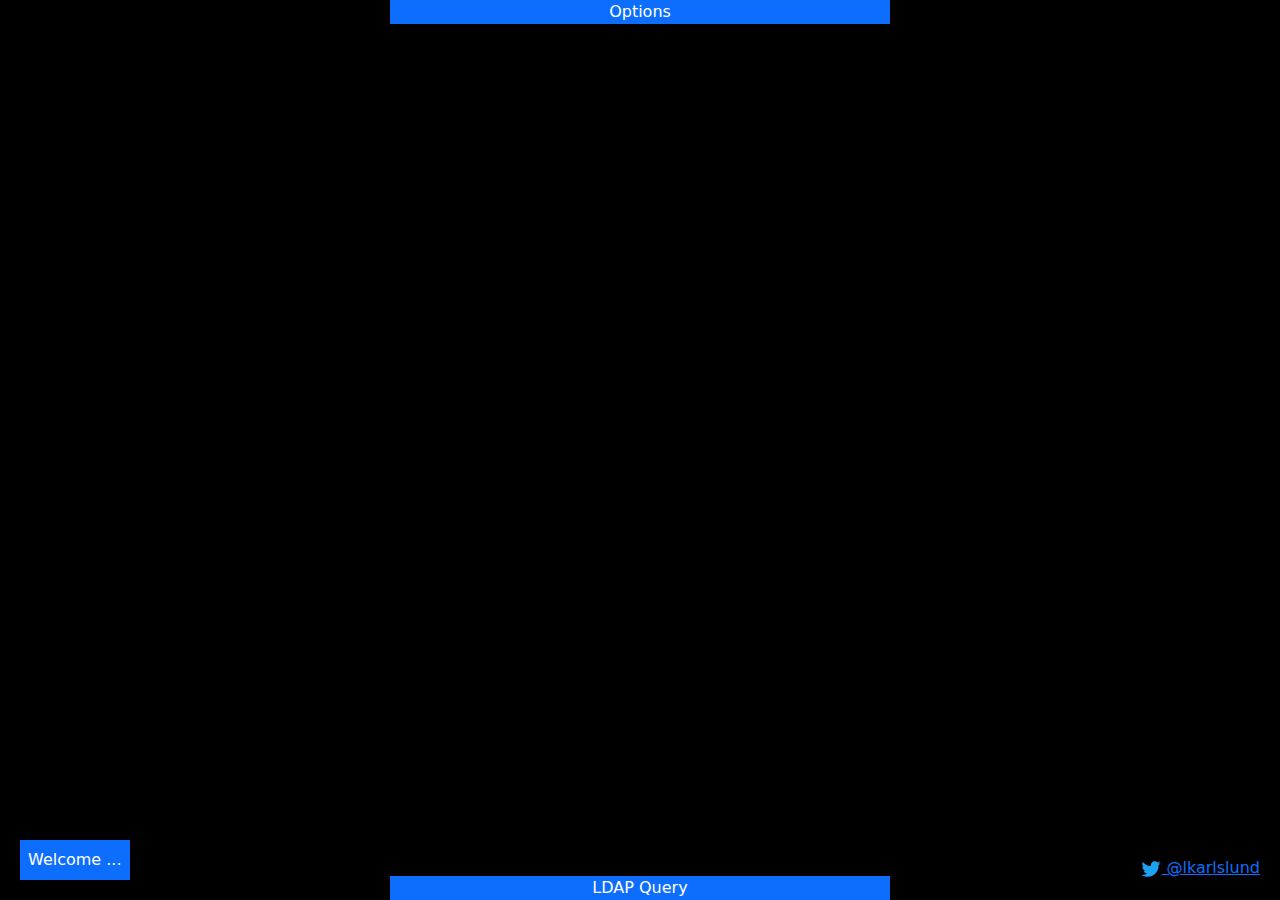
==== adalanche/html/index.html @ 9aa56f33 "Major reorganization, added Windows collector for gaining insight into Windows machines (no analysis" ====
<html>
<head>
  <title>adalanche - Active Directory ACL Visualizer</title>
  <meta name="viewport" content="width=device-width, user-scalable=no, initial-scale=1, maximum-scale=1">
  <link rel="stylesheet" href="bootstrap.min.css" />
  <link rel="stylesheet" href="cytoscape-context-menus.css" />
  <link rel="stylesheet" href="tippy.css" />
  <script src="jquery.min.js"></script>
  <script src="bootstrap.bundle.min.js"></script>
  <script src="cytoscape.min.js"></script>
  <script src="cytoscape-context-menus.js"></script>
  <script src="dagre.min.js"></script>
  <script src="cytoscape-dagre.js"></script>

  <script src="d3-dispatch.v3.js"></script>
  <script src="d3-quadtree.v3.js"></script>
  <script src="d3-timer.v3.js"></script>
  <script src="d3-force.v3.js"></script>

  <script>
    window['d3-force'] = d3
  </script>

  <script src="cytoscape-d3-force.js"></script>
  <script src="layout-base.js"></script>
  <script src="cose-base.js"></script>
  <script src="cytoscape-fcose.js"></script>
  <!--script src="cytoscape-cise.js"></script-->
  <script src="custom.js"></script>

  <style>
      body {
        overflow: hidden;
      }
      #cy {
          background: black;
          width: 100%;
          height: 100%;
          position: absolute;
          top: 0px;
          left: 0px;
      }
      #infoboxes > div {
          position: absolute;
      }
      #status {
          color: white;
          max-width: 220px;
          bottom: 20px;
          left: 20px;
      }
      #status > a {
          color: lightblue;
      }
      #route {
          color: white;
          max-width: 40%;
          top: 20px;
          right: 20px;
      }
      #details {
          color: white;
          max-width: 55%;
          top: 20px;
          left: 20px;
      }
      #about {
          right: 20px;
          bottom: 20px;
      }
      #outerquery {
          color: white;
          position: absolute;
          left: 50%;
          margin-left: -250px;
          bottom: 0px;
          width: 500px;
      }
      #outeroptions {
          color: white;
          position: absolute;
          left: 50%;
          margin-left: -250px;
          top: 0px;
          width: 500px;
      }
  </style>
</head>

<body>
  <div id="cy"></div>
  <div id="infoboxes">
    <div id="status" class="p-2 bg-primary text-white">Welcome ...</div>
    <div id="route" style="display: block; max-width: 30%; max-height: 70%" class="p-2 bg-primary overflow-auto">No route yet</div>
    <div id="details" class="p-2 bg-primary text-white">No details</div>
    <div id="about" class="text-right">
      <!-- <a href="https://www.netsection.com/adalanche"><img src="adalanche-logo-white.svg" height="32px"></a><br/><span class="text-white"> by  </span>
      <a href="https://www.netsection.com/"><img src="nsslogo.png" height="32px"></a> -->
      <a href="https://twitter.com/lkarlslund"><img src="icons/twitter.svg" height="16px"> @lkarlslund</a>
    </div>
  </div>
    <div id="outeroptions" class="bg-primary">
      <div id="optionsdiv" class="p-2">
        <ul class="nav nav-tabs nav-fill" id="optionstabs" role="tablist">
          <li class="nav-item" role="presentation">
            <a class="nav-link active" id="pwnoptions-tab" data-bs-toggle="tab" href="#pwnoptionsdiv" role="tab" aria-controls="pwnoptionsdiv" aria-selected="true">Pwn Analyzers</a>
          </li>
          <li class="nav-item" role="presentation">
            <a class="nav-link" id="graphoptions-tab" data-bs-toggle="tab" href="#graphoptionsdiv" role="tab" aria-controls="graphoptionsdiv" aria-selected="false">Graph Settings</a>
          </li>
        </ul>
        <div class="tab-content" id="optionstabsContent">
          <div class="tab-pane fade show active" id="pwnoptionsdiv" role="tabpanel" aria-labelledby="pwnoptions-tab">
            <form id="optionsform">
              <div id="pwnfilter">
                Loading ...
              </div>
            </form> 
          </div>
          <div class="tab-pane fade" id="graphoptionsdiv" role="tabpanel" aria-labelledby="graphoptions-tab">
            <div class="form-group">
              <label for="graphlayout">Choose layout</label>
              <select class="form-control" id="graphlayout">
                <option value="fcose">FCOSE</option>
                <option value="d3force">D3 Force</option>
                <option value="cose">COSE</option>
                <option value="dagre">DAGRE</option>
                <option value="cise">CISE</option>
                <option value="random">Random</option>
              </select>
            </div>
          </div>
        </div>
      </div>   
      <div id="optionspop" class="text-center">Options</div>
    </div>
    <div id="outerquery" class="bg-primary">
      <div id="querypop" class="text-center">LDAP Query</div>
      <div id="querydiv" class="p-2"> 
        <form id="queryform" class="m-0">
          <textarea id="querytext" class="form-control" name="query" rows=4></textarea>
          <div id="queryerror"></div>
          <div id="querybuttons" class="mt-2">
            <div class="btn-group dropup">
              <button class="btn btn-secondary btn-sm btn-light dropdown-toggle" type="button" data-bs-toggle="dropdown" aria-haspopup="true" aria-expanded="false">
                Sample Queries
              </button>

              <div id="predefinedqueries" class="dropdown-menu overflow-auto">
                <a id="defaultquery" class="dropdown-item" href="#" query="(&(objectCategory=Group)(|(name=Administrators)(name=Domain Admins)(name=Enterprise Admins)(name=Enterprise PKI Admins)))" mode="Normal" depth=99 methods="default">Who owns your AD?</a>
                <a class="dropdown-item" href="#" query="(distinguishedname=CN=MicrosoftDNS,CN=System,DC=*),(|(name=Domain Admins)(name=Enterprise Admins)(name=Administrators))" mode="Normal" depth=99 methods="default">Who that isn't DA/EA/Admins can pwn your AD by sideloading a DNS DLL on your DC?</a>
                <a class="dropdown-item" href="#"
                  query="(&(objectCategory=PKI-Certificate-Template)(msPKI-Certificate-Name-Flag:and:=1)(|(pKIExtendedKeyUsage=1.3.6.1.5.5.7.3.2)(pKIExtendedKeyUsage=1.3.5.1.5.2.3.4)(pKIExtendedKeyUsage=1.3.6.1.4.1.311.20.2.2)(pKIExtendedKeyUsage=2.5.29.37.0)(pKIExtendedKeyUsage:count:=0))),(|(name=Domain Admins)(name=Enterprise Admins)(name=Administrators))"
                  mode="Normal" depth=99 methods="default">Misconfigured Certificate Templates that lets a user request a Client Auth cert posing as anyone (excl. AD/DA/EA)</a>
                <a class="dropdown-item" href="#"
                  query="(|(name=Domain Users)(name=Authenticated Users))"
                  mode="Reverse" depth=99 methods="default">What can Domain Users and Authenticated Users do?</a>
                <a class="dropdown-item" href="#" query="(distinguishedname=CN=MicrosoftDNS,CN=System,DC=*),(|(name=Domain Admins)(name=Enterprise Admins)(name=Administrators))" mode="Normal" depth=99 methods="default">Who that isn't DA/EA/Admins can pwn your AD by sideloading a DNS DLL on your DC?</a>
                <a class="dropdown-item" href="#" query="(&(objectCategory=Group)(|(name=*vcenter*)(name=*vmware*)(name=*esxi*)(name=*vsan*)(name=*simplivity*))),(|(name=Domain Admins)(name=Enterprise Admins)(name=Administrators))" mode="Normal" depth=99 methods="default">Who can dump a virtual DC? (VMware groups, but not via DA/EA/Admins)</a>
                <a class="dropdown-item" href="#" query="(&(objectCategory=Group)(|(name=*backup*)(name=*veeam*)(name=*tsm*)(name=*tivoli storage*)(name=*rubrik*)(name=*commvault*))),(|(name=Domain Admins)(name=Enterprise Admins)(name=Administrators))" mode="Normal" depth=99 methods="default">Who can wipe your backup or access a DC backup? (Backup groups, but not via DA/EA/Admins)</a>
                <a class="dropdown-item" href="#" query="(objectCategory=Group-Policy-Container),(|(name=Domain Admins)(name=Administrators)(name=Enterprise Admins))" mode="Normal" depth=99 methods="default">Who can change GPOs? (not via DA/EA/Admins)</a>
                <a class="dropdown-item" href="#" query="(&(objectCategory=Person)(userAccountControl:1.2.840.113556.1.4.803:=32))" mode="Normal" depth=99 methods="default">Users not required to have a password</a>
                <a class="dropdown-item" href="#" query="(&(objectCategory=Person)(userAccountControl:1.2.840.113556.1.4.803:=64))" mode="Normal" depth=99 methods="default">Users that can't change password</a>
                <a class="dropdown-item" href="#" query="(&(objectCategory=Person)(userAccountControl:1.2.840.113556.1.4.803:=65536))" mode="Normal" depth=99 methods="default">Users where password never expire</a>
                <a class="dropdown-item" href="#" query="(&(objectClass=Person)(!(pwdLastSet=0))(pwdLastSet:since:<-5Y)(!(userAccountControl:and:=2)))" mode="Reverse" depth=99 methods="default">Accounts that has a password older than 5 years</a>
                <a class="dropdown-item" href="#" query="(&(objectClass=Person)(pwdLastSet=0)(|(logonCount=0)(!(logonCount=*)))(!(userAccountControl:and:=2)))" mode="Reverse" depth=99 methods="default">New accounts with initial password</a>
                <a class="dropdown-item" href="#" query="(&(objectCategory=Person)(memberOf=CN=Protected Users,*))" mode="Normal" depth=99 methods="default">Who can pwn Protected Users?</a>
                <a class="dropdown-item" href="#" query="(&(objectCategory=Person)(memberOf:count:>10))" mode="Normal" depth=1 methods="default">Users that are direct members of more than 10 groups</a>
                <a class="dropdown-item" href="#" query="(&(objectCategory=Person)(servicePrincipalName=*))" mode="Normal" depth=1 methods="HasSPN">Users with SPNs (can be Kerberoasted)</a>
                <a class="dropdown-item" href="#" query="(&(objectCategory=Group)(member:count:>100))" mode="Normal" depth=99 methods="default">Groups that have more than 100 direct members</a>
                <a class="dropdown-item" href="#" query="(&(objectCategory=Computer)(userAccountControl:1.2.840.113556.1.4.803:=8192))" mode="Normal" depth=99>Domain Controllers</a>
                <a class="dropdown-item" href="#" query="(&(objectCategory=Computer)(userAccountControl:1.2.840.113556.1.4.803:=4096)(_limit=100))" mode="Normal" depth=99>Servers or Workstations (100 random)</a>
                <a class="dropdown-item" href="#" query="(&(samAccountType=805306368)(userAccountControl:1.2.840.113556.1.4.803:=4194304))" mode="Normal" depth=1>Accounts with no Kerberos preauth requirement</a>
              </div>
            </div>
            <input id="force" type="checkbox" name="force"  data-on="Force" data-off="Safe" data-bs-toggle="toggle" data-size="sm">
            <label for="maxdepth">Max depth:</label><input style="text-align: right; width: 50px" id="maxdepth" type="number" name="maxdepth" min="0" max="99" value="99">
            <div class="btn-group float-right" role="group">
              <button id="querysubmit" type="button" class="btn dropdown-toggle btn-light btn-sm" data-bs-toggle="dropdown">
                Analyze
              </button>
              <ul class="dropdown-menu">
                <li class="dropdown-item" onclick="$('#querymode').val('normal'); $('#queryform').submit()">Normal</li>
                <li class="dropdown-item" onclick="$('#querymode').val('inverted'); $('#queryform').submit()">Reverse</li>
              </ul>
            </div>
            <input id="querymode" type="hidden" name="mode">
            <!--button id="querysubmit" type="submit" class="btn btn-sm ml-2 btn-light float-right">Analyze</button-->
          </div>
        </form>
      </div>
    </div>
  </body>
</html>
---- adalanche/html/cytoscape-context-menus.css ----
.cy-context-menus-cxt-menu {
    display:none;
    z-index: 1000;
    position:absolute;
    border:1px solid #A0A0A0;
    padding: 0;
    margin: 0;
    width:auto;
}

.cy-context-menus-cxt-menuitem {
    display:block;
    width: 100%;
    padding: 3px 20px;
    position:relative;
    margin:0;
    background-color:#f8f8f8;
    font-weight:normal;
    font-size: 12px;
    white-space:nowrap;
    border: 0;
    text-align: left;
}

.cy-context-menus-cxt-menuitem:enabled {
    color: #000000;
}

.cy-context-menus-ctx-operation:focus {
  outline: none;
}

.cy-context-menus-cxt-menuitem:hover {
    color: #ffffff;
    text-decoration: none;
    background-color: #0B9BCD;
    background-image: none;
    cursor: pointer;
}

.cy-context-menus-cxt-menuitem[content]:before {
    content:attr(content);
}

.cy-context-menus-divider {
  border-bottom:1px solid #A0A0A0;
}

.cy-context-menus-submenu-indicator {
    position: absolute;
    right: 2px;
    top: 50%;
    transform: translateY(-50%);
}
---- adalanche/html/tippy.css ----
.tippy-tooltip[data-animation=fade][data-state=hidden] {
    opacity: 0
}

.tippy-iOS {
    cursor: pointer!important;
    -webkit-tap-highlight-color: transparent
}

.tippy-popper {
    pointer-events: none;
    max-width: calc(100vw - 10px);
    transition-timing-function: cubic-bezier(.165, .84, .44, 1);
    transition-property: transform
}

.tippy-tooltip {
    position: relative;
    color: #fff;
    border-radius: 4px;
    font-size: 14px;
    line-height: 1.4;
    background-color: #333;
    transition-property: visibility, opacity, transform;
    outline: 0
}

.tippy-tooltip[data-placement^=top]>.tippy-arrow {
    border-width: 8px 8px 0;
    border-top-color: #333;
    margin: 0 3px;
    transform-origin: 50% 0;
    bottom: -7px
}

.tippy-tooltip[data-placement^=bottom]>.tippy-arrow {
    border-width: 0 8px 8px;
    border-bottom-color: #333;
    margin: 0 3px;
    transform-origin: 50% 7px;
    top: -7px
}

.tippy-tooltip[data-placement^=left]>.tippy-arrow {
    border-width: 8px 0 8px 8px;
    border-left-color: #333;
    margin: 3px 0;
    transform-origin: 0 50%;
    right: -7px
}

.tippy-tooltip[data-placement^=right]>.tippy-arrow {
    border-width: 8px 8px 8px 0;
    border-right-color: #333;
    margin: 3px 0;
    transform-origin: 7px 50%;
    left: -7px
}

.tippy-tooltip[data-interactive][data-state=visible] {
    pointer-events: auto
}

.tippy-tooltip[data-inertia][data-state=visible] {
    transition-timing-function: cubic-bezier(.54, 1.5, .38, 1.11)
}

.tippy-arrow {
    position: absolute;
    border-color: transparent;
    border-style: solid
}

.tippy-content {
    padding: 5px 9px
}
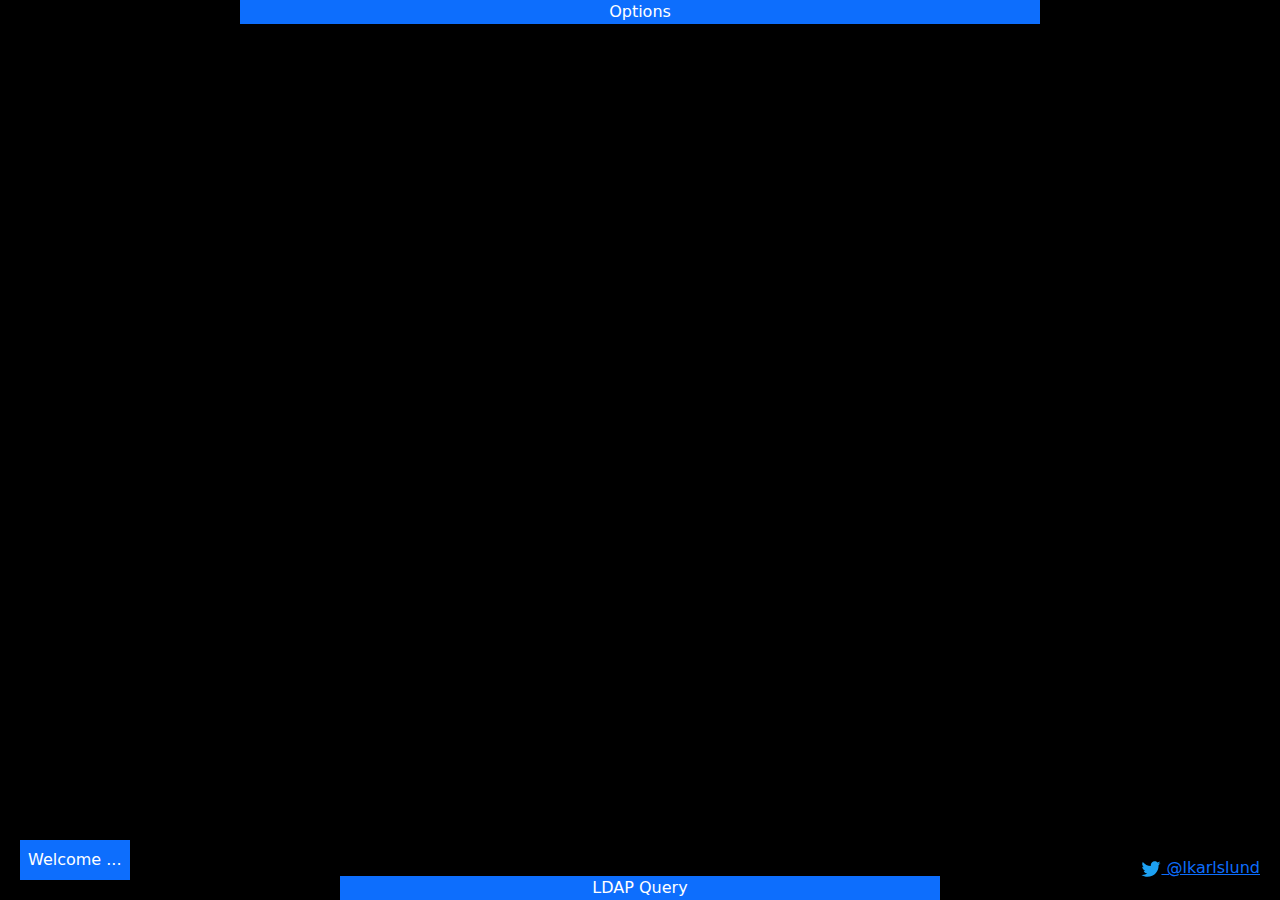
==== commit cfe67c9c: "Major refactoring on how attributes are stored in objects, changed predefined searches to be more la" ====
--- a/adalanche/html/index.html
+++ b/adalanche/html/index.html
@@ -1,4 +1,5 @@
 <html>
+
 <head>
   <title>adalanche - Active Directory ACL Visualizer</title>
   <meta name="viewport" content="width=device-width, user-scalable=no, initial-scale=1, maximum-scale=1">
@@ -25,65 +26,74 @@
   <script src="layout-base.js"></script>
   <script src="cose-base.js"></script>
   <script src="cytoscape-fcose.js"></script>
-  <!--script src="cytoscape-cise.js"></script-->
+  <!-- <script src="cytoscape-cise.js"></script> -->
   <script src="custom.js"></script>
 
   <style>
-      body {
-        overflow: hidden;
-      }
-      #cy {
-          background: black;
-          width: 100%;
-          height: 100%;
-          position: absolute;
-          top: 0px;
-          left: 0px;
-      }
-      #infoboxes > div {
-          position: absolute;
-      }
-      #status {
-          color: white;
-          max-width: 220px;
-          bottom: 20px;
-          left: 20px;
-      }
-      #status > a {
-          color: lightblue;
-      }
-      #route {
-          color: white;
-          max-width: 40%;
-          top: 20px;
-          right: 20px;
-      }
-      #details {
-          color: white;
-          max-width: 55%;
-          top: 20px;
-          left: 20px;
-      }
-      #about {
-          right: 20px;
-          bottom: 20px;
-      }
-      #outerquery {
-          color: white;
-          position: absolute;
-          left: 50%;
-          margin-left: -250px;
-          bottom: 0px;
-          width: 500px;
-      }
-      #outeroptions {
-          color: white;
-          position: absolute;
-          left: 50%;
-          margin-left: -250px;
-          top: 0px;
-          width: 500px;
-      }
+    body {
+      overflow: hidden;
+    }
+
+    #cy {
+      background: black;
+      width: 100%;
+      height: 100%;
+      position: absolute;
+      top: 0px;
+      left: 0px;
+    }
+
+    #infoboxes>div {
+      position: absolute;
+    }
+
+    #status {
+      color: white;
+      max-width: 220px;
+      bottom: 20px;
+      left: 20px;
+    }
+
+    #status>a {
+      color: lightblue;
+    }
+
+    #route {
+      color: white;
+      max-width: 40%;
+      top: 20px;
+      right: 20px;
+    }
+
+    #details {
+      color: white;
+      max-width: 55%;
+      top: 20px;
+      left: 20px;
+    }
+
+    #about {
+      right: 20px;
+      bottom: 20px;
+    }
+
+    #outerquery {
+      color: white;
+      position: absolute;
+      left: 50%;
+      margin-left: -300px;
+      bottom: 0px;
+      width: 600px;
+    }
+
+    #outeroptions {
+      color: white;
+      position: absolute;
+      left: 50%;
+      margin-left: -400px;
+      top: 0px;
+      width: 800px;
+    }
   </style>
 </head>
 
@@ -91,7 +101,8 @@
   <div id="cy"></div>
   <div id="infoboxes">
     <div id="status" class="p-2 bg-primary text-white">Welcome ...</div>
-    <div id="route" style="display: block; max-width: 30%; max-height: 70%" class="p-2 bg-primary overflow-auto">No route yet</div>
+    <div id="route" style="display: block; max-width: 30%; max-height: 70%" class="p-2 bg-primary overflow-auto">No
+      route yet</div>
     <div id="details" class="p-2 bg-primary text-white">No details</div>
     <div id="about" class="text-right">
       <!-- <a href="https://www.netsection.com/adalanche"><img src="adalanche-logo-white.svg" height="32px"></a><br/><span class="text-white"> by  </span>
@@ -99,96 +110,142 @@
       <a href="https://twitter.com/lkarlslund"><img src="icons/twitter.svg" height="16px"> @lkarlslund</a>
     </div>
   </div>
-    <div id="outeroptions" class="bg-primary">
-      <div id="optionsdiv" class="p-2">
-        <ul class="nav nav-tabs nav-fill" id="optionstabs" role="tablist">
-          <li class="nav-item" role="presentation">
-            <a class="nav-link active" id="pwnoptions-tab" data-bs-toggle="tab" href="#pwnoptionsdiv" role="tab" aria-controls="pwnoptionsdiv" aria-selected="true">Pwn Analyzers</a>
-          </li>
-          <li class="nav-item" role="presentation">
-            <a class="nav-link" id="graphoptions-tab" data-bs-toggle="tab" href="#graphoptionsdiv" role="tab" aria-controls="graphoptionsdiv" aria-selected="false">Graph Settings</a>
-          </li>
-        </ul>
-        <div class="tab-content" id="optionstabsContent">
-          <div class="tab-pane fade show active" id="pwnoptionsdiv" role="tabpanel" aria-labelledby="pwnoptions-tab">
-            <form id="optionsform">
-              <div id="pwnfilter">
-                Loading ...
-              </div>
-            </form> 
-          </div>
-          <div class="tab-pane fade" id="graphoptionsdiv" role="tabpanel" aria-labelledby="graphoptions-tab">
-            <div class="form-group">
-              <label for="graphlayout">Choose layout</label>
-              <select class="form-control" id="graphlayout">
-                <option value="fcose">FCOSE</option>
-                <option value="d3force">D3 Force</option>
-                <option value="cose">COSE</option>
-                <option value="dagre">DAGRE</option>
-                <option value="cise">CISE</option>
-                <option value="random">Random</option>
-              </select>
+  <div id="outeroptions" class="bg-primary mh-75">
+    <div id="optionsdiv" class="p-2">
+      <ul class="nav nav-tabs nav-fill" id="optionstabs" role="tablist">
+        <li class="nav-item" role="presentation">
+          <a class="nav-link active" id="pwnoptions-tab" data-bs-toggle="tab" href="#pwnoptionsdiv" role="tab"
+            aria-controls="pwnoptionsdiv" aria-selected="true">Pwn Analyzers</a>
+        </li>
+        <li class="nav-item" role="presentation">
+          <a class="nav-link" id="graphoptions-tab" data-bs-toggle="tab" href="#graphoptionsdiv" role="tab"
+            aria-controls="graphoptionsdiv" aria-selected="false">Graph Settings</a>
+        </li>
+      </ul>
+      <div class="tab-content" id="optionstabsContent">
+        <div class="tab-pane fade show active" id="pwnoptionsdiv" role="tabpanel" aria-labelledby="pwnoptions-tab">
+          <form id="optionsform" class="mt-2 overflow-auto">
+            <div id="pwnfilter">
+              Loading ...
             </div>
+          </form>
+        </div>
+        <div class="tab-pane fade" id="graphoptionsdiv" role="tabpanel" aria-labelledby="graphoptions-tab">
+          <div class="form-group">
+            <label for="graphlayout">Choose layout</label>
+            <select class="form-control" id="graphlayout">
+              <option value="fcose">FCOSE</option>
+              <option value="d3force">D3 Force</option>
+              <option value="cose">COSE</option>
+              <option value="dagre">DAGRE</option>
+              <!-- <option value="cise">CISE</option> -->
+              <option value="random">Random</option>
+            </select>
           </div>
         </div>
-      </div>   
-      <div id="optionspop" class="text-center">Options</div>
-    </div>
-    <div id="outerquery" class="bg-primary">
-      <div id="querypop" class="text-center">LDAP Query</div>
-      <div id="querydiv" class="p-2"> 
-        <form id="queryform" class="m-0">
-          <textarea id="querytext" class="form-control" name="query" rows=4></textarea>
-          <div id="queryerror"></div>
-          <div id="querybuttons" class="mt-2">
-            <div class="btn-group dropup">
-              <button class="btn btn-secondary btn-sm btn-light dropdown-toggle" type="button" data-bs-toggle="dropdown" aria-haspopup="true" aria-expanded="false">
-                Sample Queries
-              </button>
-
-              <div id="predefinedqueries" class="dropdown-menu overflow-auto">
-                <a id="defaultquery" class="dropdown-item" href="#" query="(&(objectCategory=Group)(|(name=Administrators)(name=Domain Admins)(name=Enterprise Admins)(name=Enterprise PKI Admins)))" mode="Normal" depth=99 methods="default">Who owns your AD?</a>
-                <a class="dropdown-item" href="#" query="(distinguishedname=CN=MicrosoftDNS,CN=System,DC=*),(|(name=Domain Admins)(name=Enterprise Admins)(name=Administrators))" mode="Normal" depth=99 methods="default">Who that isn't DA/EA/Admins can pwn your AD by sideloading a DNS DLL on your DC?</a>
-                <a class="dropdown-item" href="#"
-                  query="(&(objectCategory=PKI-Certificate-Template)(msPKI-Certificate-Name-Flag:and:=1)(|(pKIExtendedKeyUsage=1.3.6.1.5.5.7.3.2)(pKIExtendedKeyUsage=1.3.5.1.5.2.3.4)(pKIExtendedKeyUsage=1.3.6.1.4.1.311.20.2.2)(pKIExtendedKeyUsage=2.5.29.37.0)(pKIExtendedKeyUsage:count:=0))),(|(name=Domain Admins)(name=Enterprise Admins)(name=Administrators))"
-                  mode="Normal" depth=99 methods="default">Misconfigured Certificate Templates that lets a user request a Client Auth cert posing as anyone (excl. AD/DA/EA)</a>
-                <a class="dropdown-item" href="#"
-                  query="(|(name=Domain Users)(name=Authenticated Users))"
-                  mode="Reverse" depth=99 methods="default">What can Domain Users and Authenticated Users do?</a>
-                <a class="dropdown-item" href="#" query="(distinguishedname=CN=MicrosoftDNS,CN=System,DC=*),(|(name=Domain Admins)(name=Enterprise Admins)(name=Administrators))" mode="Normal" depth=99 methods="default">Who that isn't DA/EA/Admins can pwn your AD by sideloading a DNS DLL on your DC?</a>
-                <a class="dropdown-item" href="#" query="(&(objectCategory=Group)(|(name=*vcenter*)(name=*vmware*)(name=*esxi*)(name=*vsan*)(name=*simplivity*))),(|(name=Domain Admins)(name=Enterprise Admins)(name=Administrators))" mode="Normal" depth=99 methods="default">Who can dump a virtual DC? (VMware groups, but not via DA/EA/Admins)</a>
-                <a class="dropdown-item" href="#" query="(&(objectCategory=Group)(|(name=*backup*)(name=*veeam*)(name=*tsm*)(name=*tivoli storage*)(name=*rubrik*)(name=*commvault*))),(|(name=Domain Admins)(name=Enterprise Admins)(name=Administrators))" mode="Normal" depth=99 methods="default">Who can wipe your backup or access a DC backup? (Backup groups, but not via DA/EA/Admins)</a>
-                <a class="dropdown-item" href="#" query="(objectCategory=Group-Policy-Container),(|(name=Domain Admins)(name=Administrators)(name=Enterprise Admins))" mode="Normal" depth=99 methods="default">Who can change GPOs? (not via DA/EA/Admins)</a>
-                <a class="dropdown-item" href="#" query="(&(objectCategory=Person)(userAccountControl:1.2.840.113556.1.4.803:=32))" mode="Normal" depth=99 methods="default">Users not required to have a password</a>
-                <a class="dropdown-item" href="#" query="(&(objectCategory=Person)(userAccountControl:1.2.840.113556.1.4.803:=64))" mode="Normal" depth=99 methods="default">Users that can't change password</a>
-                <a class="dropdown-item" href="#" query="(&(objectCategory=Person)(userAccountControl:1.2.840.113556.1.4.803:=65536))" mode="Normal" depth=99 methods="default">Users where password never expire</a>
-                <a class="dropdown-item" href="#" query="(&(objectClass=Person)(!(pwdLastSet=0))(pwdLastSet:since:<-5Y)(!(userAccountControl:and:=2)))" mode="Reverse" depth=99 methods="default">Accounts that has a password older than 5 years</a>
-                <a class="dropdown-item" href="#" query="(&(objectClass=Person)(pwdLastSet=0)(|(logonCount=0)(!(logonCount=*)))(!(userAccountControl:and:=2)))" mode="Reverse" depth=99 methods="default">New accounts with initial password</a>
-                <a class="dropdown-item" href="#" query="(&(objectCategory=Person)(memberOf=CN=Protected Users,*))" mode="Normal" depth=99 methods="default">Who can pwn Protected Users?</a>
-                <a class="dropdown-item" href="#" query="(&(objectCategory=Person)(memberOf:count:>10))" mode="Normal" depth=1 methods="default">Users that are direct members of more than 10 groups</a>
-                <a class="dropdown-item" href="#" query="(&(objectCategory=Person)(servicePrincipalName=*))" mode="Normal" depth=1 methods="HasSPN">Users with SPNs (can be Kerberoasted)</a>
-                <a class="dropdown-item" href="#" query="(&(objectCategory=Group)(member:count:>100))" mode="Normal" depth=99 methods="default">Groups that have more than 100 direct members</a>
-                <a class="dropdown-item" href="#" query="(&(objectCategory=Computer)(userAccountControl:1.2.840.113556.1.4.803:=8192))" mode="Normal" depth=99>Domain Controllers</a>
-                <a class="dropdown-item" href="#" query="(&(objectCategory=Computer)(userAccountControl:1.2.840.113556.1.4.803:=4096)(_limit=100))" mode="Normal" depth=99>Servers or Workstations (100 random)</a>
-                <a class="dropdown-item" href="#" query="(&(samAccountType=805306368)(userAccountControl:1.2.840.113556.1.4.803:=4194304))" mode="Normal" depth=1>Accounts with no Kerberos preauth requirement</a>
-              </div>
-            </div>
-            <input id="force" type="checkbox" name="force"  data-on="Force" data-off="Safe" data-bs-toggle="toggle" data-size="sm">
-            <label for="maxdepth">Max depth:</label><input style="text-align: right; width: 50px" id="maxdepth" type="number" name="maxdepth" min="0" max="99" value="99">
-            <div class="btn-group float-right" role="group">
-              <button id="querysubmit" type="button" class="btn dropdown-toggle btn-light btn-sm" data-bs-toggle="dropdown">
-                Analyze
-              </button>
-              <ul class="dropdown-menu">
-                <li class="dropdown-item" onclick="$('#querymode').val('normal'); $('#queryform').submit()">Normal</li>
-                <li class="dropdown-item" onclick="$('#querymode').val('inverted'); $('#queryform').submit()">Reverse</li>
-              </ul>
-            </div>
-            <input id="querymode" type="hidden" name="mode">
-            <!--button id="querysubmit" type="submit" class="btn btn-sm ml-2 btn-light float-right">Analyze</button-->
-          </div>
-        </form>
       </div>
     </div>
-  </body>
+    <div id="optionspop" class="text-center">Options</div>
+  </div>
+  <div id="outerquery" class="bg-primary">
+    <div id="querypop" class="text-center">LDAP Query</div>
+    <div id="querydiv" class="p-2">
+      <form id="queryform" class="m-0">
+        <textarea id="querytext" class="form-control" name="query" rows=4></textarea>
+        <div id="queryerror"></div>
+        <div id="querybuttons" class="mt-2">
+          <div class="btn-group dropup">
+            <button class="btn btn-secondary btn-sm btn-light dropdown-toggle" data-bs-toggle="dropdown" aria-expanded="false">
+              Sample Queries
+            </button>
+
+            <ul id="predefinedqueries" class="dropdown-menu max-vh-75 overflow-auto" style="max-height:75vh">
+              <a id="defaultquery" class="dropdown-item" href="#"
+                query="(&(objectCategory=Group)(|(objectSID=S-1-5-32-544)(objectSID=S-1-5-21-*-512)(objectSID=S-1-5-21-*-519)))"
+                mode="Normal" depth=99 methods="default">Who owns your AD?</a>
+              <a class="dropdown-item" href="#"
+                query="(distinguishedname=CN=MicrosoftDNS,CN=System,DC=*),(|(objectSID=S-1-5-32-544)(objectSID=S-1-5-21-*-512)(objectSID=S-1-5-21-*-519))"
+                mode="Normal" depth=99 methods="default">Who that isn't DA/EA/Admins can pwn your AD by sideloading a
+                DNS DLL on your DC?</a>
+              <a class="dropdown-item" href="#"
+                query="(&(objectCategory=PKI-Certificate-Template)(msPKI-Certificate-Name-Flag:and:=1)(|(pKIExtendedKeyUsage=1.3.6.1.5.5.7.3.2)(pKIExtendedKeyUsage=1.3.5.1.5.2.3.4)(pKIExtendedKeyUsage=1.3.6.1.4.1.311.20.2.2)(pKIExtendedKeyUsage=2.5.29.37.0)(pKIExtendedKeyUsage:count:=0))),(|(name=Domain Admins)(name=Enterprise Admins)(name=Administrators))"
+                mode="Normal" depth=99 methods="default">Misconfigured Certificate Templates that lets a user request a
+                Client Auth cert posing as anyone (excl. AD/DA/EA)</a>
+              <a class="dropdown-item" href="#" query="(|(objectSID=S-1-5-21-*-513)(objectSID=S-1-5-11))" mode="Reverse"
+                depth=99 methods="default">What can Domain Users and Authenticated Users do?</a>
+              <a class="dropdown-item" href="#"
+                query="(distinguishedname=CN=MicrosoftDNS,CN=System,DC=*),(|(objectSID=S-1-5-32-544)(objectSID=S-1-5-21-*-512)(objectSID=S-1-5-21-*-519))"
+                mode="Normal" depth=99 methods="default">Who that isn't DA/EA/Admins can pwn your AD by sideloading a
+                DNS DLL on your DC?</a>
+              <a class="dropdown-item" href="#"
+                query="(&(objectCategory=Group)(|(name=*vcenter*)(name=*vmware*)(name=*esxi*)(name=*vsan*)(name=*simplivity*))),(|(objectSID=S-1-5-32-544)(objectSID=S-1-5-21-*-512)(objectSID=S-1-5-21-*-519))"
+                mode="Normal" depth=99 methods="default">Who can dump a virtual DC? (VMware groups, but not via
+                DA/EA/Admins)</a>
+              <a class="dropdown-item" href="#"
+                query="(&(objectCategory=Group)(|(name=*backup*)(name=*veeam*)(name=*tsm*)(name=*tivoli storage*)(name=*rubrik*)(name=*commvault*))),(|(objectSID=S-1-5-32-544)(objectSID=S-1-5-21-*-512)(objectSID=S-1-5-21-*-519))"
+                mode="Normal" depth=99 methods="default">Who can wipe your backup or access a DC backup? (Backup groups,
+                but not via DA/EA/Admins)</a>
+              <a class="dropdown-item" href="#"
+                query="(objectCategory=Group-Policy-Container),(|(objectSID=S-1-5-32-544)(objectSID=S-1-5-21-*-512)(objectSID=S-1-5-21-*-519))"
+                mode="Normal" depth=99 methods="default">Who can change GPOs? (not via DA/EA/Admins)</a>
+              <a class="dropdown-item" href="#"
+                query="(&(objectCategory=Person)(userAccountControl:1.2.840.113556.1.4.803:=32))" mode="Normal" depth=99
+                methods="default">Users not required to have a password</a>
+              <a class="dropdown-item" href="#"
+                query="(&(objectCategory=Person)(userAccountControl:1.2.840.113556.1.4.803:=64))" mode="Normal" depth=99
+                methods="default">Users that can't change password</a>
+              <a class="dropdown-item" href="#"
+                query="(&(objectCategory=Person)(userAccountControl:1.2.840.113556.1.4.803:=65536))" mode="Normal"
+                depth=99 methods="default">Users where password never expire</a>
+              <a class="dropdown-item" href="#"
+                query="(&(objectClass=Person)(!(pwdLastSet=0))(pwdLastSet:since:<-5Y)(!(userAccountControl:and:=2)))"
+                mode="Reverse" depth=99 methods="default">Accounts that has a password older than 5 years</a>
+              <a class="dropdown-item" href="#"
+                query="(&(objectClass=Person)(pwdLastSet=0)(|(logonCount=0)(!(logonCount=*)))(!(userAccountControl:and:=2)))"
+                mode="Reverse" depth=99 methods="default">New accounts with initial password</a>
+              <a class="dropdown-item" href="#" query="(&(objectCategory=Person)(memberOf=CN=Protected Users,*))"
+                mode="Normal" depth=99 methods="default">Who can pwn Protected Users?</a>
+              <a class="dropdown-item" href="#" query="(&(objectCategory=Person)(memberOf:count:>10))" mode="Normal"
+                depth=1 methods="default">Users that are direct members of more than 10 groups</a>
+              <a class="dropdown-item" href="#" query="(&(objectCategory=Person)(servicePrincipalName=*))" mode="Normal"
+                depth=1 methods="HasSPN">Users with SPNs (can be Kerberoasted)</a>
+              <a class="dropdown-item" href="#" query="(&(objectCategory=Group)(member:count:>100))" mode="Normal"
+                depth=99 methods="default">Groups that have more than 100 direct members</a>
+              <a class="dropdown-item" href="#"
+                query="(&(objectCategory=Computer)(userAccountControl:1.2.840.113556.1.4.803:=8192))" mode="Normal"
+                depth=99>Domain Controllers</a>
+              <a class="dropdown-item" href="#"
+                query="(&(objectCategory=Computer)(userAccountControl:1.2.840.113556.1.4.803:=4096)(_limit=100))"
+                mode="Normal" depth=99>Servers or Workstations (100 random)</a>
+              <a class="dropdown-item" href="#"
+                query="(&(samAccountType=805306368)(userAccountControl:1.2.840.113556.1.4.803:=4194304))" mode="Normal"
+                depth=1>Accounts with no Kerberos preauth requirement</a>
+              </ul>
+          </div>
+          <input id="force" class="btn-check" type="checkbox" name="force" autocomplete="off">
+          <label class="btn btn-outline-light" for="force">
+            Force
+          </label>
+          <label for="maxdepth">Max depth:</label><input style="text-align: right; width: 50px" id="maxdepth"
+            type="number" name="maxdepth" min="0" max="99" value="99">
+          <label for="maxoutgoing">Max out:</label><input style="text-align: right; width: 60px" id="maxoutgoing"
+            type="number" name="maxoutgoing" min="0" max="5000" value="200">
+          <div class="btn-group float-end" role="group">
+            <button id="querysubmit" type="button" class="btn dropdown-toggle btn-light btn-sm"
+              data-bs-toggle="dropdown">
+              Analyze
+            </button>
+            <ul class="dropdown-menu">
+              <li class="dropdown-item" onclick="$('#querymode').val('normal'); $('#queryform').submit()">Normal</li>
+              <li class="dropdown-item" onclick="$('#querymode').val('inverted'); $('#queryform').submit()">Reverse</li>
+            </ul>
+          </div>
+          <input id="querymode" type="hidden" name="mode">
+          <!--button id="querysubmit" type="submit" class="btn btn-sm ml-2 btn-light float-right">Analyze</button-->
+        </div>
+      </form>
+    </div>
+  </div>
+</body>
+
 </html>